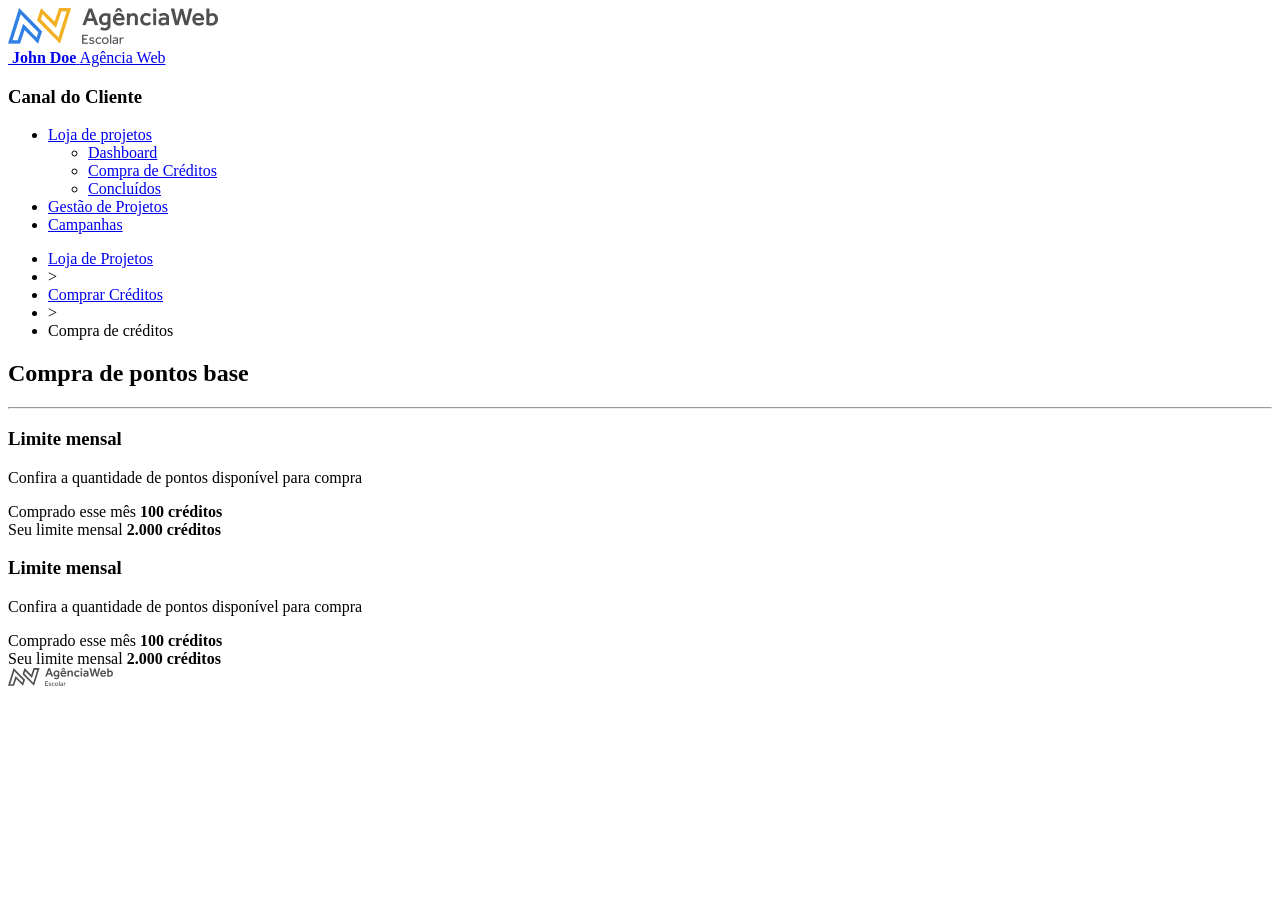
==== creditos-comprar.html @ ac0f3ce3 "Add: página de compra de creditos" ====
<!DOCTYPE html>
<html lang="en">

<head>
    <meta charset="UTF-8">
    <meta name="viewport" content="width=device-width, initial-scale=1.0">
    <title>Dashboard</title>
    <link rel="stylesheet" href="https://cdnjs.cloudflare.com/ajax/libs/font-awesome/7.0.1/css/all.min.css">
    <link rel="preconnect" href="https://fonts.googleapis.com">
    <link rel="preconnect" href="https://fonts.gstatic.com" crossorigin>
    <link href="https://fonts.googleapis.com/css2?family=Sora:wght@100..800&display=swap" rel="stylesheet">
    <script src="https://cdn.jsdelivr.net/npm/@tailwindcss/browser@4"></script>
</head>

<body>

    <!-- cabeçalho principal do dashboard -->
    <header>
        <div class="container">
            <a href="#">
                <img src="assets/img/logo.png" alt="">
            </a>
            <nav>
                <a href="#" class="user">
                    <img src="assets/img/foto.png" alt="">
                    <span>
                        <strong>John Doe</strong>
                        <span>Agência Web</span>
                    </span>
                </a>
            </nav>
        </div>
    </header>
    <main>
        <!-- menu principal do dashboard -->
        <aside>
            <h3>Canal do Cliente</h3>
            <ul>
                <li>
                    <a href="#">Loja de projetos</a>
                    <ul>
                        <li><a href="#"><i class="fa-solid fa-shop"></i>Dashboard</a></li>
                        <li><a href="#">Compra de Créditos</a></li>
                        <li><a href="#">Concluídos</a></li>
                    </ul>
                </li>
                <li>
                    <a href="#">Gestão de Projetos</a>
                </li>
                <li>
                    <a href="#">Campanhas</a>
                </li>
            </ul>
        </aside>
        <!-- área de trabalho do dashboard-->
        <section class="workarea">
            <!-- breadcrumb -->
            <ul class="breadcrum">
                <li><a href="#">Loja de Projetos</a></li>
                <li>></li>
                <li><a href="#">Comprar Créditos</a></li>
                <li>></li>
                <li><span>Compra de créditos</span></li>
            </ul>

            <h1>Compra de pontos base</h1>
            <hr>
            <div class="card">
                <h3>Limite mensal</h3>
                <p>Confira a quantidade de pontos disponível para compra</p>
                <div class="barra-carregamento"></div>
                <div class="extra">
                    <div class="left">
                        <span>Comprado esse mês</span>
                        <strong>100 créditos</strong>
                    </div>
                    <div class="right">
                        <span>Seu limite mensal</span>
                        <strong>2.000 créditos</strong>
                    </div>
                </div>
            </div>
            <div class="card">
                <h3>Limite mensal</h3>
                <p>Confira a quantidade de pontos disponível para compra</p>
                <div class="barra-carregamento"></div>
                <div class="extra">
                    <div class="left">
                        <span>Comprado esse mês</span>
                        <strong>100 créditos</strong>
                    </div>
                    <div class="right">
                        <span>Seu limite mensal</span>
                        <strong>2.000 créditos</strong>
                    </div>
                </div>
            </div>

        </section>
    </main>
    <!-- rodapé do dashboard -->
    <footer>
        <img src="assets/img/logo-monocromatica.svg" alt="">
    </footer>

</body>

</html>
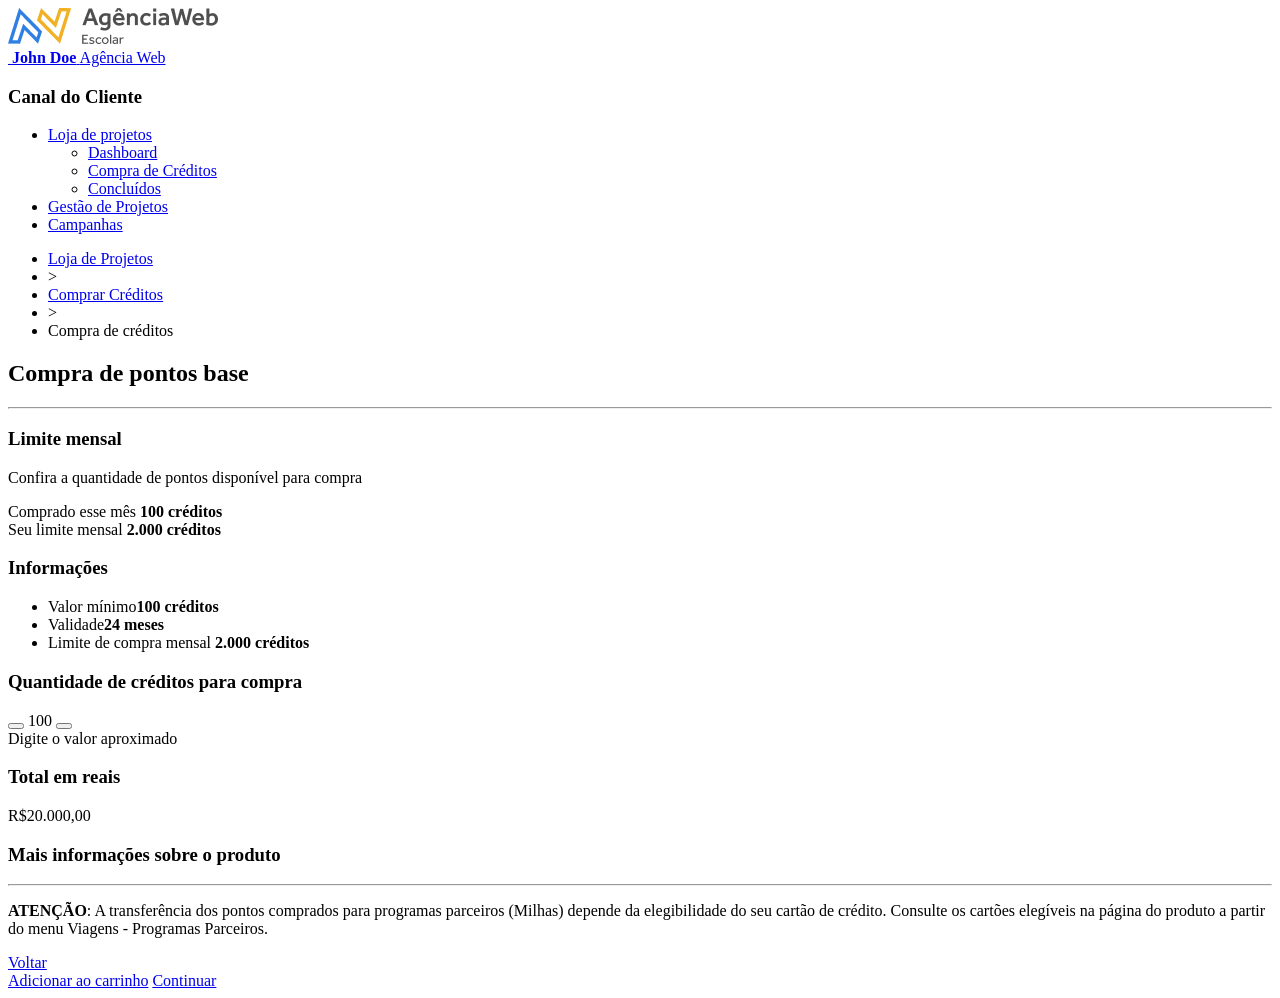
==== commit 229a9850: "Feat: versão do html completa" ====
--- a/creditos-comprar.html
+++ b/creditos-comprar.html
@@ -81,27 +81,49 @@
                 </div>
             </div>
             <div class="card">
-                <h3>Limite mensal</h3>
-                <p>Confira a quantidade de pontos disponível para compra</p>
-                <div class="barra-carregamento"></div>
-                <div class="extra">
-                    <div class="left">
-                        <span>Comprado esse mês</span>
-                        <strong>100 créditos</strong>
+                <h3>Informações</h3>
+
+                <ul>
+                    <li><span>Valor mínimo</span><strong>100 créditos</strong></li>
+                    <li><span>Validade</span><strong>24 meses</strong></li>
+                    <li><span>Limite de compra mensal </span><strong>2.000 créditos</strong></li>
+                </ul>                
+            </div>
+            <div class="card">
+                <div class="left">
+                    <h3>Quantidade de créditos para compra</h3>
+                    <div>
+                        <button></button>
+                        <span>100</span>
+                        <button></button>
                     </div>
-                    <div class="right">
-                        <span>Seu limite mensal</span>
-                        <strong>2.000 créditos</strong>
-                    </div>
+                    <span>Digite o valor aproximado</span>
+                </div>
+                <div class="right">
+                    <h3>Total em reais</h3>
+                    <span>R$20.000,00</span>
                 </div>
             </div>
 
+            <section>
+                <h3>Mais informações sobre o produto</h3>
+                <hr>
+                <p>
+                    <strong>ATENÇÃO</strong>: A transferência dos pontos comprados para programas parceiros (Milhas) depende da elegibilidade do seu cartão de crédito. Consulte os cartões elegíveis na página do produto a partir do menu Viagens - Programas Parceiros.
+                </p>
+            </section>
+            
+            <footer>
+                <div class="left">
+                    <a href="#">Voltar</a>
+                </div>
+                <div class="riht">
+                    <a href="#">Adicionar ao carrinho</a>
+                    <a href="#">Continuar</a>
+                </div>
+            </footer>
         </section>
     </main>
-    <!-- rodapé do dashboard -->
-    <footer>
-        <img src="assets/img/logo-monocromatica.svg" alt="">
-    </footer>
 
 </body>
 
